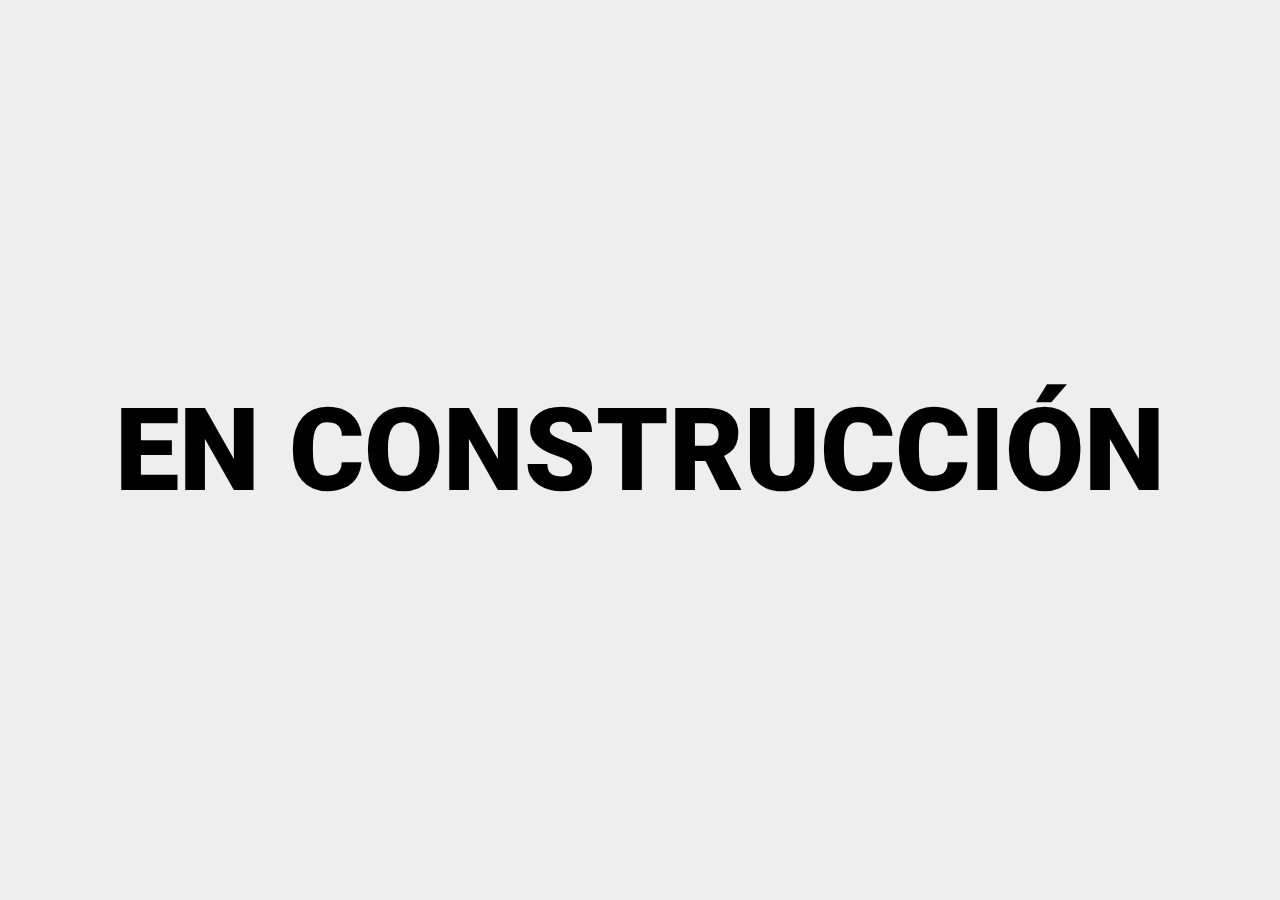
==== info_interes.html @ 38dbd388 "subida 2" ====
<!DOCTYPE html>
<html lang="en">
<head>
    <meta charset="UTF-8">
    <meta name="viewport" content="width=device-width, initial-scale=1.0">
    <title>Casaverde</title>
    <link rel="stylesheet" href="css/syle.css">
    <link rel="preconnect" href="https://fonts.googleapis.com">
    <link rel="preconnect" href="https://fonts.gstatic.com" crossorigin>
    <link href="https://fonts.googleapis.com/css2?family=Roboto:ital,wght@0,100;0,300;0,400;0,500;0,700;0,900;1,100;1,300;1,400;1,500;1,700;1,900&display=swap" rel="stylesheet">
</head>
<body>
<div class="mobile_visibility">    
    <div class="navbar_container">
        <img class="logo_navbar" src="images/LOGO_PARA_WEB.svg" alt="">
    </div>

    <div class="info_bar_container">
        INFORMACIÓN DE INTERÉS
    </div>


    <div class="info_interes_card_container">

        <div class="card_interes">
            <div class="card_interes_text_container">
                <div class="buy_link">ENLACE DE COMPRA</div>
                <div class="card_interes_title">Un libro que invita a pensar en la inclusión educativa</div>
                <div class="card_interes_source">Norma Pogliotti</div>
            </div>
        </div>

        <div class="card_interes">
            <div class="card_interes_text_container">            
                <div class="card_interes_title">Eso que no se sabe que hay que saber</div>
                <div class="card_interes_source">La Capital | 17/12/2016</div>
            </div>
        </div>

        <div class="card_interes">
            <div class="card_interes_text_container">
                <div class="buy_link">ENLACE DE COMPRA</div>
                <div class="card_interes_title">La incumbencia de la escuela en la promoción del lazo social</div>
                <div class="card_interes_source">Norma Pogliotti</div>
            </div>
        </div>

        <div class="card_interes">
            <div class="card_interes_text_container">            
                <div class="card_interes_title">Son de Roca: Crearon los buzos ARSAT que son un éxito y apoyan una causa solidaria</div>
                <div class="card_interes_source">ANRoca | 30/06/2024</div>
            </div>
        </div>

        <div class="card_interes">
            <div class="card_interes_text_container">            
                <div class="card_interes_title">Arbol de la Memoria | Video premiado de estudiantes del CENS de la escuela por el Ministerio Nacional de Educacion</div>
                <div class="card_interes_note">Convocatoria 35 años del golpe: las escuelas argentinas recordamos en tiempo presente construyendo el futuro.</div>
                <div class="card_interes_source">Youtube | 15/11/2011</div>
            </div>
        </div>

        <div class="card_interes">
            <div class="card_interes_text_container">            
                <div class="card_interes_title">"El mosquito se va a meter adentro de las casas"</div>
                <div class="card_interes_source">El Ancasti | 26/06/2024</div>
            </div>
        </div>

    </div>
   

    <div class="footer_container">
        <a class="button_1" href="i">
            VOLVER
        </a>
        
    </div>
  

</div>

<div class="en_construccion">EN CONSTRUCCIÓN</div>

</body>
</html>
---- css/syle.css ----
body {
    margin: 0;
    padding: 0;
    background-color: #eeeeee;        
}

* {
    margin: 0;
    padding: 0;     
}

@media all and (max-width:430px) {
    .en_construccion {
        display: none;
    }

    .navbar_container {
        background-color: rgb(255, 255, 255);
        height: 100px;
        width: 100%;
        border-bottom:solid rgb(0, 0, 0) 4px;
        display: flex;
        align-items: center;
        justify-content: center;
    }

    .logo_navbar {    
        height: 60%;
    }


    .news_container {        
        margin-bottom: 30px;
        display: flex;
        overflow-x: scroll;
        scroll-snap-type: x mandatory;
    }

    .aviso {
        display: flex;
        flex-shrink: 0;
        height: 100px;
        width: 100%;    
        scroll-snap-align: center;     
        background-color: #FF9100;
        justify-content: center;
        align-items: center;
        font-family: roboto;
        font-size: 18px;
        font-weight: 900;
        color: #FFFFFF;
    }

    .items {
        display: flex;
        justify-content: center;
        margin: 5px;
    }

    .items label {
        height: 20px;
        width: 20px;
        border-radius: 50%;
        border: solid #fff 3px;
        cursor: pointer;
        transition: all 0.15s ease;
        margin: 5px;
    }

    .foto_container {
        position: relative;    
        width: 100%;
        height: 40vh;
        clip-path: inset(0% 0% 0% 0%);
        overflow: hidden;
        display: flex;
        justify-content: center;
    }

    .foto_text {
        font-family: roboto;
        font-size: 3vw;
        font-weight: 300;
        letter-spacing: 2px;      
        position: absolute;
        top: 28%;
        color: #FFFFFF;
        filter: drop-shadow(2px 2px 3px rgba(0,0,0,0.4));
    }

    .foto_text_2 {
        font-family: roboto;
        font-size: 13vw;
        font-weight: 300;
        letter-spacing: 3px;      
        position: absolute;
        top: 35%;
        color: #FFFFFF;
        filter: drop-shadow(2px 2px 3px rgba(0,0,0,0.4));
    }

    .foto_text_3 {
        font-family: roboto;
        font-size: 13vw;
        font-weight: 300;  
        letter-spacing: 3px;  
        position: absolute;
        top: 54%;
        color: #FFFFFF;
        filter: drop-shadow(2px 2px 3px rgba(0,0,0,0.4));
    }

    .foto_escuela {    
        height: 110%;    
    }

    .info_card_container {
        margin-top: 30px; 
        display: flex;    
        justify-content: center;      
    }

    .info_card {    
        border: solid rgb(0, 0, 0) 4px;
        border-radius: 20px;
        width: 90vw;
        background-color: #FFFFFF;       
    }

    .info_card_title {
        background-color: #1FAB5C;
        color: white;    
        border-bottom:solid rgb(0, 0, 0) 3px;
        border-radius: 16px 16px 0px 0px;    
        height: 40px;
        width: 100%;
        display: flex;
        align-items: center;
        justify-content: center;
        font-family: roboto;
        font-size: 18px;
        font-weight: 900;
    }

    .info_card_text_container {
        padding: 20px;
        /*padding-left: 10px;
        padding-right: 10px;*/
    }

    .card_text_bold {
        font-family: roboto;
        font-size: 15px;
        font-weight: 900;
    }

    .card_text_regular {
        font-family: roboto;
        font-size: 15px;
        font-weight: 400;
    }

    .card_text_small { 
        margin-top: 10px;   
        font-family: roboto;
        font-size: 13px;
        font-weight: 400;    
    }

    .separator {
        height: 20px;
    }

    .card_line {
        margin-top: 20px;
        margin-bottom: 20px;
        border: none;
        background-color: #000000;
        height: 3px;    
    }

    .info_container {
        margin-top: 30px;
        background-color: #FFFFFF;    
    }

    .info_title {
        background-color: #1FAB5C;
        color: white;
        border-top:solid rgb(0, 0, 0) 4px;
        border-bottom:solid rgb(0, 0, 0) 4px;
        height: 40px;
        width: 100%;
        display: flex;
        align-items: center;
        justify-content: center;
        font-family: roboto;
        font-size: 18px;
        font-weight: 900;     
    }

    .info_text_container {
        margin-top: 20px;    
        display: flex;
        justify-content: center;    
    }

    .info_text {
        font-family: roboto;
        font-size: 15px;
        font-weight: 400;
        width: 90vw;
        line-height: 21px;  
        margin-bottom: 30px;   
    }

    .info_bold {
        font-family: roboto;
        font-size: 15px;
        font-weight: 900;    
    }

    .footer_container {
        height: 120px;
        width: 100%;    
        border-top:solid rgb(0, 0, 0) 4px;
        display: flex;
        justify-content: center;
        align-items: center;
        background-color: #d3d3d3;
        position: relative;
        bottom: 0;
    }

    .button_1 {
        font-family: roboto;
        font-size: 15px;
        font-weight: 900;
        color: #ffffff;
        text-decoration: none;
        background-color: #8E0DFF;
        border: solid rgb(0, 0, 0) 3px;
        border-radius: 10px;
        padding: 10px;    
    }

    /*info de interés*/

    .info_bar_container {
        background-color: #1FAB5C;
        color: white;        
        border-bottom:solid rgb(0, 0, 0) 4px;
        height: 40px;
        width: 100%;
        display: flex;
        align-items: center;
        justify-content: center;
        font-family: roboto;
        font-size: 18px;
        font-weight: 900;
        text-align: center;     
    }
    
    .info_interes_card_container {
        display: flex;
        flex-direction: column;
        align-items: center;
        margin-bottom: 30px;
    }

    .card_interes {    
        border-radius: 15px;
        width: 85vw;
        background-color: #FF9100;        
        margin-top: 30px;  
    }
 
    .card_interes_text_container {
        margin: 15px;
    }

    .buy_link {
        font-family: roboto;
        font-size: 12px;
        font-weight: 900;
        color: #8E0DFF;         
    }

    .card_interes_title {
        font-family: roboto;
        font-size: 18px;
        font-weight: 900;
        color: white;
        margin-top: 8px;  
    }

    .card_interes_note {
        font-family: roboto;
        font-size: 18px;
        font-weight: 400;
        font-style: italic;
        color: white;
        margin-top: 8px; 
    }

    .card_interes_source {
        font-family: roboto;
        font-size: 15px;
        font-weight: 500;
        color: white;
        margin-top: 8px;  
    }

    /*libro*/

    .pagina_libro_container {
        height: 100vh;
        display: flex;
        flex-direction: column;
        justify-content: space-between; 
        align-items: center;       
    }

    .libro_container {
        display: flex;
        justify-content: center;
        align-items: center;       
    }

    .libro_1 {
        width: 80%;        
    }

    .texto_libro {
        font-family: roboto;
        font-size: 12px;
        font-weight: 900;
        color: #8E0DFF;
        text-align: center;
        max-width: 80%;
        border: solid #8E0DFF 2px;
        padding: 5px;
        border-radius: 5px;
    }

}

@media all and (min-width:431px) and (max-width:768px) {
    .mobile_visibility {
        display: none;
    }
    .en_construccion {
        display: flex;
        justify-content: center;
        align-items: center;
        height: 100vh;
        font-family: roboto;
        font-size: 9vw;
        font-weight: 900;
    }
}

@media all and (min-width:769px) {
    .mobile_visibility {
        display: none;
    }
    .en_construccion {
        display: flex;
        justify-content: center;
        align-items: center;
        height: 100vh;
        font-family: roboto;
        font-size: 9vw;
        font-weight: 900;
    }
}
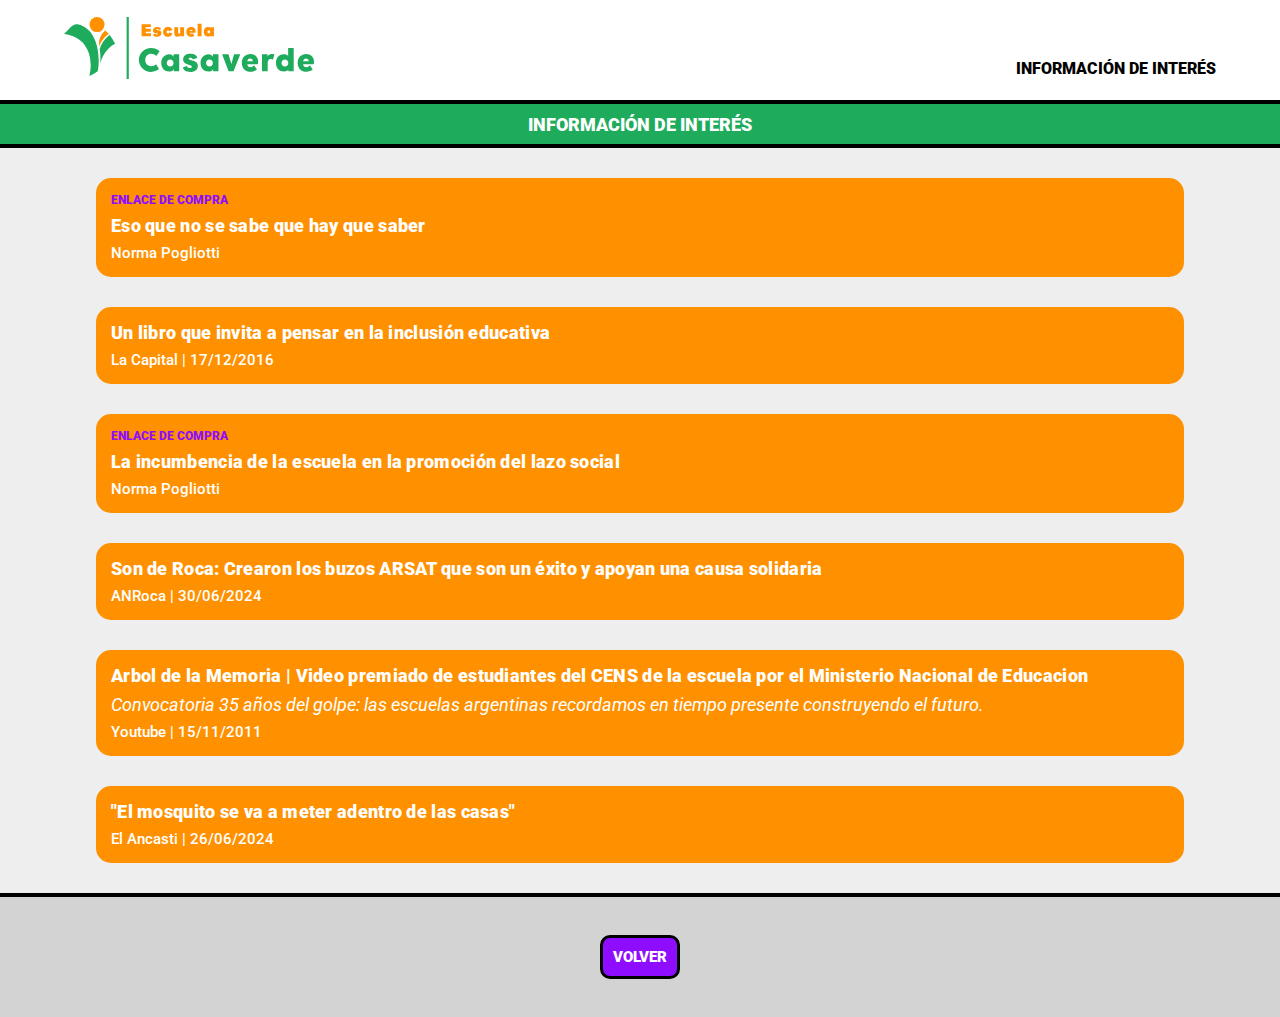
==== commit cb195022: "Preliminar - arreglar avisos" ====
--- a/info_interes.html
+++ b/info_interes.html
@@ -10,10 +10,15 @@
     <link href="https://fonts.googleapis.com/css2?family=Roboto:ital,wght@0,100;0,300;0,400;0,500;0,700;0,900;1,100;1,300;1,400;1,500;1,700;1,900&display=swap" rel="stylesheet">
 </head>
 <body>
-<div class="mobile_visibility">    
+
+<!--MOBILE-->       
+<div class="mobile">    
     <div class="navbar_container">
-        <img class="logo_navbar" src="images/LOGO_PARA_WEB.svg" alt="">
-    </div>
+        <a class="navbar_logo_link" href="index.html">     
+        <img class="logo_navbar" src="images/LOGO_PARA_WEB.svg" alt=""> 
+        </a>          
+    </div>
+    
 
     <div class="info_bar_container">
         INFORMACIÓN DE INTERÉS
@@ -24,54 +29,66 @@
 
         <div class="card_interes">
             <div class="card_interes_text_container">
-                <div class="buy_link">ENLACE DE COMPRA</div>
+                <a href="libro_2_eso_que.html">
+                <div class="buy_link">ENLACE DE COMPRA</div>
+                <div class="card_interes_title">Eso que no se sabe que hay que saber</div>
+                <div class="card_interes_source">Norma Pogliotti</div>
+                </a>
+            </div>
+        </div>
+
+        <div class="card_interes">
+            <div class="card_interes_text_container">   
+                <a href="https://www.lacapital.com.ar/educacion/un-libro-que-invita-pensar-la-inclusion-educativa-n1304251.html">         
                 <div class="card_interes_title">Un libro que invita a pensar en la inclusión educativa</div>
-                <div class="card_interes_source">Norma Pogliotti</div>
-            </div>
-        </div>
-
-        <div class="card_interes">
-            <div class="card_interes_text_container">            
-                <div class="card_interes_title">Eso que no se sabe que hay que saber</div>
                 <div class="card_interes_source">La Capital | 17/12/2016</div>
-            </div>
-        </div>
-
-        <div class="card_interes">
-            <div class="card_interes_text_container">
+                </a>
+            </div>
+        </div>
+
+        <div class="card_interes">
+            <a href="libro_1_la_incumbencia.html">
+            <div class="card_interes_text_container">                
                 <div class="buy_link">ENLACE DE COMPRA</div>
                 <div class="card_interes_title">La incumbencia de la escuela en la promoción del lazo social</div>
                 <div class="card_interes_source">Norma Pogliotti</div>
             </div>
-        </div>
-
-        <div class="card_interes">
+        </a>
+        </div>
+
+        <div class="card_interes">
+            <a href="https://www.anroca.com.ar/noticias/2024/06/30/166536-son-de-roca-y-crearon-los-buzos-arsat-que-son-un-exito-y-apoyan-una-causa-solidaria?fbclid=IwZXh0bgNhZW0CMTEAAR0Jy7lzQRzVnJl29TxhHRa_nryD4m7JnhM0Dd7LpKtTZkQoEIS4DH0Onyk_aem_otXyUX0RtqSwKFaVCMg56w">
             <div class="card_interes_text_container">            
                 <div class="card_interes_title">Son de Roca: Crearon los buzos ARSAT que son un éxito y apoyan una causa solidaria</div>
                 <div class="card_interes_source">ANRoca | 30/06/2024</div>
             </div>
-        </div>
-
-        <div class="card_interes">
+            </a>
+        </div>
+
+        <div class="card_interes">
+            <a href="https://www.youtube.com/watch?v=m-FWMF2t8KI">
             <div class="card_interes_text_container">            
                 <div class="card_interes_title">Arbol de la Memoria | Video premiado de estudiantes del CENS de la escuela por el Ministerio Nacional de Educacion</div>
                 <div class="card_interes_note">Convocatoria 35 años del golpe: las escuelas argentinas recordamos en tiempo presente construyendo el futuro.</div>
                 <div class="card_interes_source">Youtube | 15/11/2011</div>
             </div>
-        </div>
-
-        <div class="card_interes">
+            </a>
+        </div>
+
+        <div class="card_interes">
+            <a href="https://www.elancasti.com.ar/informacion-general/el-mosquito-se-va-meter-adentro-las-casas-n552949">
             <div class="card_interes_text_container">            
                 <div class="card_interes_title">"El mosquito se va a meter adentro de las casas"</div>
                 <div class="card_interes_source">El Ancasti | 26/06/2024</div>
             </div>
+            </a>
         </div>
 
     </div>
    
 
     <div class="footer_container">
-        <a class="button_1" href="i">
+        <a class="button_1" href="index.html">
             VOLVER
         </a>
         
@@ -80,7 +97,175 @@
 
 </div>
 
-<div class="en_construccion">EN CONSTRUCCIÓN</div>
+<!--TABLET-->
+<div class="tablet">    
+    <div class="navbar_container">
+        <a class="navbar_logo_link" href="index.html">     
+        <img class="logo_navbar" src="images/LOGO_PARA_WEB.svg" alt=""> 
+        </a>          
+    </div>
+    
+
+    <div class="info_bar_container">
+        INFORMACIÓN DE INTERÉS
+    </div>
+
+
+    <div class="info_interes_card_container">
+
+        <div class="card_interes">
+            <div class="card_interes_text_container">
+                <a href="libro_2_eso_que.html">
+                <div class="buy_link">ENLACE DE COMPRA</div>
+                <div class="card_interes_title">Eso que no se sabe que hay que saber</div>
+                <div class="card_interes_source">Norma Pogliotti</div>
+                </a>
+            </div>
+        </div>
+
+        <div class="card_interes">
+            <div class="card_interes_text_container">   
+                <a href="https://www.lacapital.com.ar/educacion/un-libro-que-invita-pensar-la-inclusion-educativa-n1304251.html">         
+                <div class="card_interes_title">Un libro que invita a pensar en la inclusión educativa</div>
+                <div class="card_interes_source">La Capital | 17/12/2016</div>
+                </a>
+            </div>
+        </div>
+
+        <div class="card_interes">
+            <a href="libro_1_la_incumbencia.html">
+            <div class="card_interes_text_container">                
+                <div class="buy_link">ENLACE DE COMPRA</div>
+                <div class="card_interes_title">La incumbencia de la escuela en la promoción del lazo social</div>
+                <div class="card_interes_source">Norma Pogliotti</div>
+            </div>
+        </a>
+        </div>
+
+        <div class="card_interes">
+            <a href="https://www.anroca.com.ar/noticias/2024/06/30/166536-son-de-roca-y-crearon-los-buzos-arsat-que-son-un-exito-y-apoyan-una-causa-solidaria?fbclid=IwZXh0bgNhZW0CMTEAAR0Jy7lzQRzVnJl29TxhHRa_nryD4m7JnhM0Dd7LpKtTZkQoEIS4DH0Onyk_aem_otXyUX0RtqSwKFaVCMg56w">
+            <div class="card_interes_text_container">            
+                <div class="card_interes_title">Son de Roca: Crearon los buzos ARSAT que son un éxito y apoyan una causa solidaria</div>
+                <div class="card_interes_source">ANRoca | 30/06/2024</div>
+            </div>
+            </a>
+        </div>
+
+        <div class="card_interes">
+            <a href="https://www.youtube.com/watch?v=m-FWMF2t8KI">
+            <div class="card_interes_text_container">            
+                <div class="card_interes_title">Arbol de la Memoria | Video premiado de estudiantes del CENS de la escuela por el Ministerio Nacional de Educacion</div>
+                <div class="card_interes_note">Convocatoria 35 años del golpe: las escuelas argentinas recordamos en tiempo presente construyendo el futuro.</div>
+                <div class="card_interes_source">Youtube | 15/11/2011</div>
+            </div>
+            </a>
+        </div>
+
+        <div class="card_interes">
+            <a href="https://www.elancasti.com.ar/informacion-general/el-mosquito-se-va-meter-adentro-las-casas-n552949">
+            <div class="card_interes_text_container">            
+                <div class="card_interes_title">"El mosquito se va a meter adentro de las casas"</div>
+                <div class="card_interes_source">El Ancasti | 26/06/2024</div>
+            </div>
+            </a>
+        </div>
+
+    </div>
+   
+
+    <div class="footer_container">
+        <a class="button_1" href="index.html">
+            VOLVER
+        </a>
+        
+    </div>
+  
+
+</div> 
+
+<!--DESKTOP-->
+<div class="desktop">
+    <div class="navbar_center">
+        <div class="navbar_container">
+        <a class="navbar_logo_link" href="index.html">     
+        <img class="logo_navbar" src="images/LOGO_PARA_WEB.svg" alt=""> 
+        </a>
+        <a class="navbar_text_link" href="info_interes.html">INFORMACIÓN DE INTERÉS</a>
+        </div>          
+    </div>
+
+    <div class="info_bar_container">
+        INFORMACIÓN DE INTERÉS
+    </div>
+
+    <div class="info_interes_card_container">
+
+        <div class="card_interes">
+            <div class="card_interes_text_container">
+                <a href="libro_2_eso_que.html">
+                <div class="buy_link">ENLACE DE COMPRA</div>
+                <div class="card_interes_title">Eso que no se sabe que hay que saber</div>
+                <div class="card_interes_source">Norma Pogliotti</div>
+                </a>
+            </div>
+        </div>
+
+        <div class="card_interes">
+            <div class="card_interes_text_container">   
+                <a href="https://www.lacapital.com.ar/educacion/un-libro-que-invita-pensar-la-inclusion-educativa-n1304251.html">         
+                <div class="card_interes_title">Un libro que invita a pensar en la inclusión educativa</div>
+                <div class="card_interes_source">La Capital | 17/12/2016</div>
+                </a>
+            </div>
+        </div>
+
+        <div class="card_interes">
+            <a href="libro_1_la_incumbencia.html">
+            <div class="card_interes_text_container">                
+                <div class="buy_link">ENLACE DE COMPRA</div>
+                <div class="card_interes_title">La incumbencia de la escuela en la promoción del lazo social</div>
+                <div class="card_interes_source">Norma Pogliotti</div>
+            </div>
+        </a>
+        </div>
+
+        <div class="card_interes">
+            <a href="https://www.anroca.com.ar/noticias/2024/06/30/166536-son-de-roca-y-crearon-los-buzos-arsat-que-son-un-exito-y-apoyan-una-causa-solidaria?fbclid=IwZXh0bgNhZW0CMTEAAR0Jy7lzQRzVnJl29TxhHRa_nryD4m7JnhM0Dd7LpKtTZkQoEIS4DH0Onyk_aem_otXyUX0RtqSwKFaVCMg56w">
+            <div class="card_interes_text_container">            
+                <div class="card_interes_title">Son de Roca: Crearon los buzos ARSAT que son un éxito y apoyan una causa solidaria</div>
+                <div class="card_interes_source">ANRoca | 30/06/2024</div>
+            </div>
+            </a>
+        </div>
+
+        <div class="card_interes">
+            <a href="https://www.youtube.com/watch?v=m-FWMF2t8KI">
+            <div class="card_interes_text_container">            
+                <div class="card_interes_title">Arbol de la Memoria | Video premiado de estudiantes del CENS de la escuela por el Ministerio Nacional de Educacion</div>
+                <div class="card_interes_note">Convocatoria 35 años del golpe: las escuelas argentinas recordamos en tiempo presente construyendo el futuro.</div>
+                <div class="card_interes_source">Youtube | 15/11/2011</div>
+            </div>
+            </a>
+        </div>
+
+        <div class="card_interes">
+            <a href="https://www.elancasti.com.ar/informacion-general/el-mosquito-se-va-meter-adentro-las-casas-n552949">
+            <div class="card_interes_text_container">            
+                <div class="card_interes_title">"El mosquito se va a meter adentro de las casas"</div>
+                <div class="card_interes_source">El Ancasti | 26/06/2024</div>
+            </div>
+            </a>
+        </div>
+
+    </div>
+
+    <div class="footer_container">
+        <a class="button_1" href="info_interes.html">
+            VOLVER
+        </a>        
+     </div>
+
+</div>
 
 </body>
 </html>--- a/css/syle.css
+++ b/css/syle.css
@@ -10,8 +10,16 @@
     padding: 0;     
 }
 
+a {
+    text-decoration: none;
+}
+
 @media all and (max-width:430px) {
-    .en_construccion {
+    .desktop {
+        display: none;
+    }
+
+    .tablet {
         display: none;
     }
 
@@ -25,14 +33,13 @@
         justify-content: center;
     }
 
-    .logo_navbar {    
-        height: 60%;
-    }
-
+    .navbar_logo_link {
+        width: 60%;
+    }
 
     .news_container {        
         margin-bottom: 30px;
-        display: flex;
+        display: flex;                   
         overflow-x: scroll;
         scroll-snap-type: x mandatory;
     }
@@ -44,12 +51,16 @@
         width: 100%;    
         scroll-snap-align: center;     
         background-color: #FF9100;
-        justify-content: center;
-        align-items: center;
-        font-family: roboto;
-        font-size: 18px;
-        font-weight: 900;
-        color: #FFFFFF;
+        justify-content: center;        
+        align-items: center;        
+        font-family: roboto;
+        font-size: 18px;
+        font-weight: 900;
+        color: #FFFFFF;
+    }
+
+    .texto_aviso {
+        width: 85%;
     }
 
     .items {
@@ -124,7 +135,7 @@
     .info_card {    
         border: solid rgb(0, 0, 0) 4px;
         border-radius: 20px;
-        width: 90vw;
+        width: 80vw;
         background-color: #FFFFFF;       
     }
 
@@ -347,31 +358,669 @@
 }
 
 @media all and (min-width:431px) and (max-width:768px) {
-    .mobile_visibility {
+    .desktop {
         display: none;
     }
-    .en_construccion {
-        display: flex;
-        justify-content: center;
-        align-items: center;
-        height: 100vh;
-        font-family: roboto;
-        font-size: 9vw;
-        font-weight: 900;
+
+    .mobile {
+        display: none;
+    }
+
+    .navbar_container {
+        background-color: rgb(255, 255, 255);
+        height: 100px;
+        width: 100vw;
+        border-bottom:solid rgb(0, 0, 0) 4px;
+        display: flex;
+        align-items: center;
+        justify-content: center;
+    }
+
+    .navbar_logo_link {
+        width: 250px;
+    }
+
+    .news_container {        
+        margin-bottom: 30px;
+        display: flex;                   
+        overflow-x: scroll;
+        scroll-snap-type: x mandatory;
+    }
+
+    .aviso {
+        display: flex;
+        flex-shrink: 0;
+        height: 100px;
+        width: 100%;    
+        scroll-snap-align: center;     
+        background-color: #FF9100;
+        justify-content: center;        
+        align-items: center;        
+        font-family: roboto;
+        font-size: 18px;
+        font-weight: 900;
+        color: #FFFFFF;
+    }
+
+    .texto_aviso {
+        width: 85%;
+    }
+
+    .items {
+        display: flex;
+        justify-content: center;
+        margin: 5px;
+    }
+
+    .items label {
+        height: 20px;
+        width: 20px;
+        border-radius: 50%;
+        border: solid #fff 3px;
+        cursor: pointer;
+        transition: all 0.15s ease;
+        margin: 5px;
+    }
+
+    .foto_container {
+        position: relative;    
+        width: 100%;
+        max-height: 40vh;
+        clip-path: inset(0% 0% 0% 0%);
+        overflow: hidden;
+        display: flex;
+        justify-content: center;
+        align-items: center;
+    }
+
+
+    .foto_text_container {
+        display: flex;
+        flex-direction: column;
+        align-items: center;
+        position: absolute;
+
+    }
+
+    .foto_text {
+        font-family: roboto;
+        font-size: 3vw;
+        font-weight: 300;
+        letter-spacing: 2px;             
+        color: #FFFFFF;
+        filter: drop-shadow(2px 2px 3px rgba(0,0,0,0.4));
+    }
+
+    .foto_text_2 {
+        font-family: roboto;
+        font-size: 10vw;
+        font-weight: 300;
+        letter-spacing: 3px;              
+        color: #FFFFFF;
+        filter: drop-shadow(2px 2px 3px rgba(0,0,0,0.4));
+    }
+
+    .foto_text_3 {
+        font-family: roboto;
+        font-size: 10vw;        
+        font-weight: 300;  
+        letter-spacing: 3px;                       
+        color: #FFFFFF;
+        filter: drop-shadow(2px 2px 3px rgba(0,0,0,0.4));
+    }
+
+    .foto_escuela {
+        width: 100%;
+    }
+
+    .info_card_container {
+        margin-top: 30px; 
+        display: flex;    
+        justify-content: center;      
+    }
+
+    .info_card {    
+        border: solid rgb(0, 0, 0) 4px;
+        border-radius: 20px;
+        width: 80vw;
+        background-color: #FFFFFF;       
+    }
+
+    .info_card_title {
+        background-color: #1FAB5C;
+        color: white;    
+        border-bottom:solid rgb(0, 0, 0) 3px;
+        border-radius: 16px 16px 0px 0px;    
+        height: 40px;
+        width: 100%;
+        display: flex;
+        align-items: center;
+        justify-content: center;
+        font-family: roboto;
+        font-size: 18px;
+        font-weight: 900;
+    }
+
+    .info_card_text_container {
+        padding: 20px;
+        /*padding-left: 10px;
+        padding-right: 10px;*/
+    }
+
+    .card_text_bold {
+        font-family: roboto;
+        font-size: 15px;
+        font-weight: 900;
+    }
+
+    .card_text_regular {
+        font-family: roboto;
+        font-size: 15px;
+        font-weight: 400;
+    }
+
+    .card_text_small { 
+        margin-top: 10px;   
+        font-family: roboto;
+        font-size: 13px;
+        font-weight: 400;    
+    }
+
+    .separator {
+        height: 20px;
+    }
+
+    .card_line {
+        margin-top: 20px;
+        margin-bottom: 20px;
+        border: none;
+        background-color: #000000;
+        height: 3px;    
+    }
+
+    .info_container {
+        margin-top: 30px;
+        background-color: #FFFFFF;    
+    }
+
+    .info_title {
+        background-color: #1FAB5C;
+        color: white;
+        border-top:solid rgb(0, 0, 0) 4px;
+        border-bottom:solid rgb(0, 0, 0) 4px;
+        height: 40px;
+        width: 100%;
+        display: flex;
+        align-items: center;
+        justify-content: center;
+        font-family: roboto;
+        font-size: 18px;
+        font-weight: 900;     
+    }
+
+    .info_text_container {
+        margin-top: 20px;    
+        display: flex;
+        justify-content: center;    
+    }
+
+    .info_text {
+        font-family: roboto;
+        font-size: 15px;
+        font-weight: 400;
+        width: 90vw;
+        line-height: 21px;  
+        margin-bottom: 30px;   
+    }
+
+    .info_bold {
+        font-family: roboto;
+        font-size: 15px;
+        font-weight: 900;    
+    }
+
+    .footer_container {
+        height: 120px;
+        width: 100%;    
+        border-top:solid rgb(0, 0, 0) 4px;
+        display: flex;
+        justify-content: center;
+        align-items: center;
+        background-color: #d3d3d3;
+        position: relative;
+        bottom: 0;
+    }
+
+    .button_1 {
+        font-family: roboto;
+        font-size: 15px;
+        font-weight: 900;
+        color: #ffffff;
+        text-decoration: none;
+        background-color: #8E0DFF;
+        border: solid rgb(0, 0, 0) 3px;
+        border-radius: 10px;
+        padding: 10px;    
+    }
+
+    /*info de interés*/
+
+    .info_bar_container {
+        background-color: #1FAB5C;
+        color: white;        
+        border-bottom:solid rgb(0, 0, 0) 4px;
+        height: 40px;
+        width: 100%;
+        display: flex;
+        align-items: center;
+        justify-content: center;
+        font-family: roboto;
+        font-size: 18px;
+        font-weight: 900;
+        text-align: center;     
+    }
+    
+    .info_interes_card_container {
+        display: flex;
+        flex-direction: column;
+        align-items: center;
+        margin-bottom: 30px;
+    }
+
+    .card_interes {    
+        border-radius: 15px;
+        width: 85vw;
+        background-color: #FF9100;        
+        margin-top: 30px;  
+    }
+ 
+    .card_interes_text_container {
+        margin: 15px;
+    }
+
+    .buy_link {
+        font-family: roboto;
+        font-size: 12px;
+        font-weight: 900;
+        color: #8E0DFF;         
+    }
+
+    .card_interes_title {
+        font-family: roboto;
+        font-size: 18px;
+        font-weight: 900;
+        color: white;
+        margin-top: 8px;  
+    }
+
+    .card_interes_note {
+        font-family: roboto;
+        font-size: 18px;
+        font-weight: 400;
+        font-style: italic;
+        color: white;
+        margin-top: 8px; 
+    }
+
+    .card_interes_source {
+        font-family: roboto;
+        font-size: 15px;
+        font-weight: 500;
+        color: white;
+        margin-top: 8px;  
+    }
+
+    /*libro*/
+
+    .pagina_libro_container {
+        min-height: 100vh;               
+        display: flex;
+        flex-direction: column;
+        justify-content: space-between; 
+        align-items: center;       
+    }
+
+    .libro_container {
+        display: flex;
+        justify-content: center;
+        align-items: center;       
+    }
+
+    .libro_1 {   
+        height: 60vh;        
+        margin: 30px;        
+    }
+
+    .texto_libro {
+        font-family: roboto;
+        font-size: 15px;
+        font-weight: 900;
+        color: #8E0DFF;
+        text-align: center;
+        max-width: 80%;
+        border: solid #8E0DFF 2px;
+        padding: 5px;
+        border-radius: 5px;
+        margin-bottom: 30px;        
     }
 }
 
 @media all and (min-width:769px) {
-    .mobile_visibility {
+    .mobile {
         display: none;
     }
-    .en_construccion {
-        display: flex;
-        justify-content: center;
-        align-items: center;
-        height: 100vh;
-        font-family: roboto;
-        font-size: 9vw;
-        font-weight: 900;
-    }
+
+    .tablet {
+        display: none;
+    }
+
+    .navbar_center{
+        height: 100px;      
+        width: 100%;
+        display: flex;
+        align-items: center;
+        justify-content: center;
+        background-color: rgb(255, 255, 255);        
+        border-bottom:solid rgb(0, 0, 0) 4px;
+    }
+    
+    .navbar_container {        
+        display: flex;
+        align-items: flex-end;
+        justify-content: space-between;
+        width: 90%;
+    }
+
+    .navbar_logo_link {
+        width: 250px;
+        
+    }
+
+    .navbar_text_link {
+        margin-bottom: 5px;
+        font-family: roboto;
+        font-size: 16px;
+        font-weight: 900;
+        color: #000000;
+    }
+
+    .news_container {        
+        /*margin-bottom: 30px;*/
+        display: flex;                   
+        overflow-x: scroll;
+        scroll-snap-type: x mandatory;
+    }
+
+    .aviso {
+        display: flex;
+        flex-shrink: 0;
+        height: 100px;
+        width: 100%;    
+        scroll-snap-align: center;     
+        background-color: #FF9100;
+        justify-content: center;        
+        align-items: center;        
+        font-family: roboto;
+        font-size: 18px;
+        font-weight: 900;
+        color: #FFFFFF;
+    }
+
+    .texto_aviso {
+        width: 85%;
+    }
+
+    .foto_container {
+        position: relative;    
+        width: 100%;
+        max-height: 70vh;
+        clip-path: inset(0% 0% 0% 0%);
+        overflow: hidden;
+        display: flex;
+        justify-content: center;
+        align-items: center;
+    }
+
+    .foto_escuela {    
+       /*height: 150%;*/
+       width: 100%;
+    }
+
+    .foto_text_container {
+        display: flex;
+        flex-direction: column;
+        align-items: center;
+        position: absolute;
+
+    }
+
+    .foto_text {
+        font-family: roboto;
+        font-size: 3vw;
+        font-weight: 300;
+        letter-spacing: 2px;             
+        color: #FFFFFF;
+        filter: drop-shadow(2px 2px 3px rgba(0,0,0,0.4));
+    }
+
+    .foto_text_2 {
+        font-family: roboto;
+        font-size: 10vw;
+        font-weight: 300;
+        letter-spacing: 3px;              
+        color: #FFFFFF;
+        filter: drop-shadow(2px 2px 3px rgba(0,0,0,0.4));
+    }
+
+    .foto_text_3 {
+        font-family: roboto;
+        font-size: 10vw;        
+        font-weight: 300;  
+        letter-spacing: 3px;                       
+        color: #FFFFFF;
+        filter: drop-shadow(2px 2px 3px rgba(0,0,0,0.4));
+    }
+
+    .desktop_text_container {        
+        margin-left: 10vw;
+        margin-right: 10vw;        
+        background-color: #FFFFFF;
+    }
+
+    .info_container {
+        padding-top: 30px;
+        background-color: #FFFFFF;    
+    }
+
+    .info_title {
+        background-color: #1FAB5C;
+        color: white;
+        border-top:solid rgb(0, 0, 0) 4px;
+        border-bottom:solid rgb(0, 0, 0) 4px;
+        height: 40px;
+        width: 100%;
+        display: flex;
+        align-items: center;
+        justify-content: center;
+        font-family: roboto;
+        font-size: 18px;
+        font-weight: 900;     
+    }
+
+    .info_text_container {
+        margin-top: 20px;    
+        display: flex;
+        justify-content: space-between;
+        padding-left: 20px;
+        padding-right: 20px;         
+    }
+
+    .info_text_bloque {
+        display: flex;
+        flex-direction: column;
+        width: 40%;
+    }
+
+    .info_text {
+        font-family: roboto;
+        font-size: 15px;
+        font-weight: 400;        
+        line-height: 21px;  
+        margin-bottom: 30px;   
+    }
+
+    .info_bold {
+        font-family: roboto;
+        font-size: 15px;
+        font-weight: 900;    
+    }
+
+    .info_text_small {
+        font-family: roboto;
+        font-size: 13px;
+        font-weight: 400;        
+        line-height: 21px;  
+        margin-bottom: 20px;  
+    }
+
+    .separator {
+        height: 20px;
+    }
+
+    .card_line {       
+        border: none;
+        background-color: #000000;
+        width: 3px;    
+    }
+
+
+    /*info de interés*/
+
+    .info_bar_container {
+        background-color: #1FAB5C;
+        color: white;        
+        border-bottom:solid rgb(0, 0, 0) 4px;
+        height: 40px;
+        width: 100%;
+        display: flex;
+        align-items: center;
+        justify-content: center;
+        font-family: roboto;
+        font-size: 18px;
+        font-weight: 900;
+        text-align: center;     
+    }
+    
+    .info_interes_card_container {
+        display: flex;
+        flex-direction: column;
+        align-items: center;
+        margin-bottom: 30px;
+    }
+
+    .card_interes {    
+        border-radius: 15px;
+        width: 85vw;
+        background-color: #FF9100;        
+        margin-top: 30px;  
+    }
+    
+    .card_interes_text_container {
+        margin: 15px;
+    }
+
+    .buy_link {
+        font-family: roboto;
+        font-size: 12px;
+        font-weight: 900;
+        color: #8E0DFF;         
+    }
+
+    .card_interes_title {
+        font-family: roboto;
+        font-size: 18px;
+        font-weight: 900;
+        letter-spacing: 0.3px;
+        color: white;
+        margin-top: 8px;  
+    }
+
+    .card_interes_note {
+        font-family: roboto;
+        font-size: 18px;
+        font-weight: 400;
+        font-style: italic;
+        color: white;
+        margin-top: 8px; 
+    }
+
+    .card_interes_source {
+        font-family: roboto;
+        font-size: 15px;
+        font-weight: 500;
+        color: white;
+        margin-top: 8px;  
+    }
+
+
+    /*footer*/
+    .footer_container {
+        height: 120px;
+        width: 100%;    
+        border-top:solid rgb(0, 0, 0) 4px;
+        display: flex;
+        justify-content: center;
+        align-items: center;
+        background-color: #d3d3d3;
+        position: relative;
+        bottom: 0;
+    }    
+
+    .button_1 {
+        font-family: roboto;
+        font-size: 15px;
+        font-weight: 900;
+        color: #ffffff;
+        text-decoration: none;
+        background-color: #8E0DFF;
+        border: solid rgb(0, 0, 0) 3px;
+        border-radius: 10px;
+        padding: 10px;    
+    }
+
+    /*libro*/
+
+    .pagina_libro_container {
+        min-height: 100vh;           
+        display: flex;
+        flex-direction: column;
+        justify-content: space-between; 
+        align-items: center;       
+    }
+
+    .libro_container {
+        display: flex;
+        justify-content: center;
+        align-items: center;       
+    }
+
+    .libro_1 {   
+        height: 60vh;        
+        margin: 30px;        
+    }
+
+    .texto_libro {
+        font-family: roboto;
+        font-size: 15px;
+        font-weight: 900;
+        color: #8E0DFF;
+        text-align: center;
+        max-width: 80%;
+        border: solid #8E0DFF 2px;
+        padding: 5px;
+        border-radius: 5px;
+        margin-bottom: 30px;        
+    }
+    
+
 }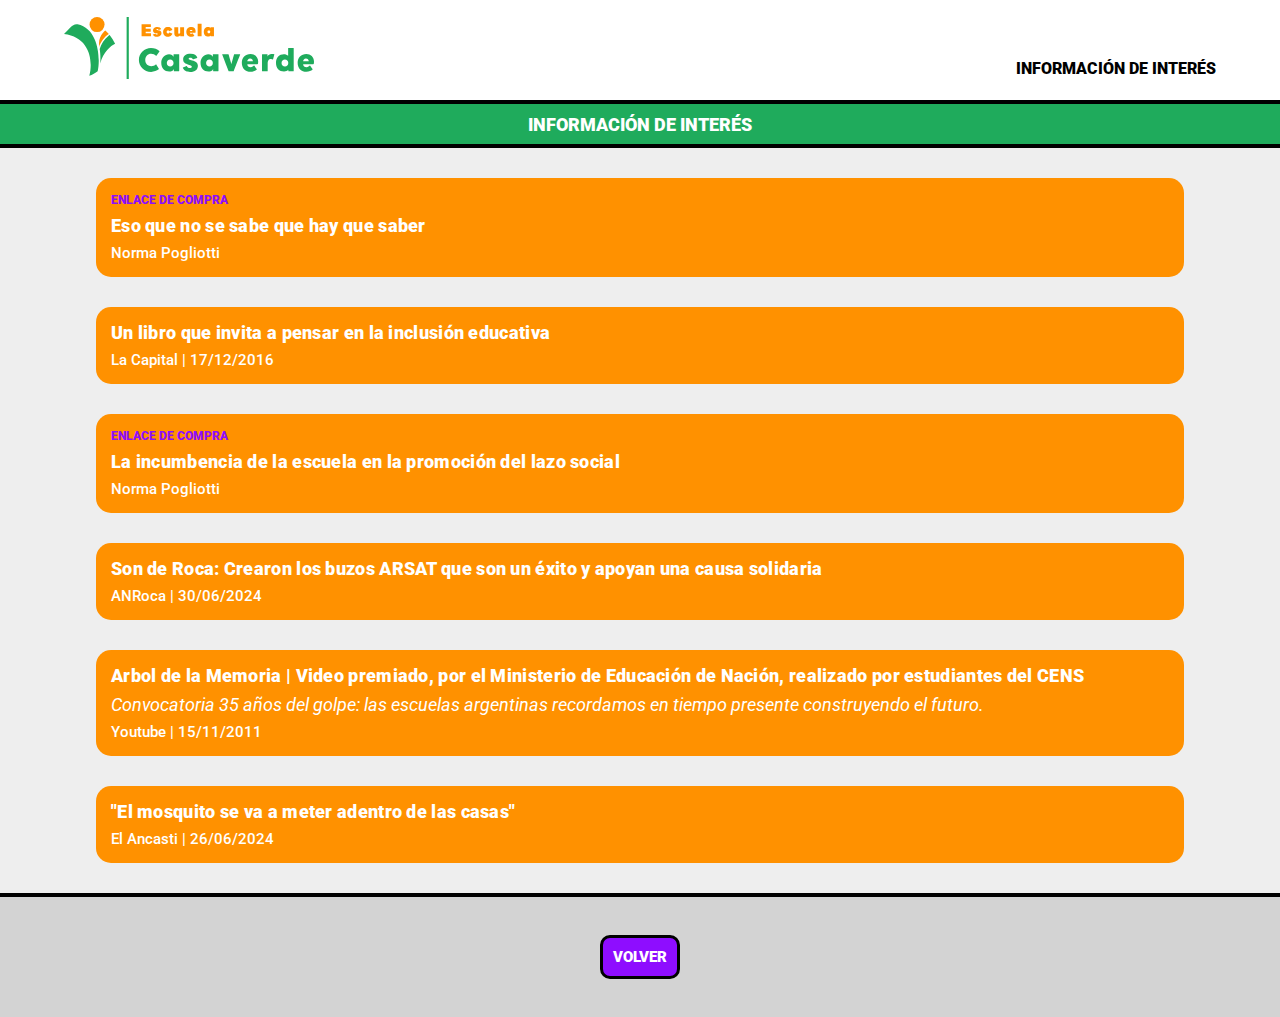
==== commit 16934b86: "prueba arrastre" ====
--- a/info_interes.html
+++ b/info_interes.html
@@ -68,7 +68,7 @@
         <div class="card_interes">
             <a href="https://www.youtube.com/watch?v=m-FWMF2t8KI">
             <div class="card_interes_text_container">            
-                <div class="card_interes_title">Arbol de la Memoria | Video premiado de estudiantes del CENS de la escuela por el Ministerio Nacional de Educacion</div>
+                <div class="card_interes_title">Arbol de la Memoria | Video premiado, por el Ministerio de Educación  de Nación, realizado por estudiantes del CENS</div>
                 <div class="card_interes_note">Convocatoria 35 años del golpe: las escuelas argentinas recordamos en tiempo presente construyendo el futuro.</div>
                 <div class="card_interes_source">Youtube | 15/11/2011</div>
             </div>
@@ -154,7 +154,7 @@
         <div class="card_interes">
             <a href="https://www.youtube.com/watch?v=m-FWMF2t8KI">
             <div class="card_interes_text_container">            
-                <div class="card_interes_title">Arbol de la Memoria | Video premiado de estudiantes del CENS de la escuela por el Ministerio Nacional de Educacion</div>
+                <div class="card_interes_title">Arbol de la Memoria | Video premiado, por el Ministerio de Educación  de Nación, realizado por estudiantes del CENS</div>
                 <div class="card_interes_note">Convocatoria 35 años del golpe: las escuelas argentinas recordamos en tiempo presente construyendo el futuro.</div>
                 <div class="card_interes_source">Youtube | 15/11/2011</div>
             </div>
@@ -241,7 +241,7 @@
         <div class="card_interes">
             <a href="https://www.youtube.com/watch?v=m-FWMF2t8KI">
             <div class="card_interes_text_container">            
-                <div class="card_interes_title">Arbol de la Memoria | Video premiado de estudiantes del CENS de la escuela por el Ministerio Nacional de Educacion</div>
+                <div class="card_interes_title">Arbol de la Memoria | Video premiado, por el Ministerio de Educación  de Nación, realizado por estudiantes del CENS</div>
                 <div class="card_interes_note">Convocatoria 35 años del golpe: las escuelas argentinas recordamos en tiempo presente construyendo el futuro.</div>
                 <div class="card_interes_source">Youtube | 15/11/2011</div>
             </div>
--- a/css/syle.css
+++ b/css/syle.css
@@ -15,6 +15,7 @@
 }
 
 @media all and (max-width:430px) {
+    
     .desktop {
         display: none;
     }
@@ -355,6 +356,67 @@
         border-radius: 5px;
     }
 
+
+/*slider avisos*/
+
+.avisos_container {    
+    display: flex;
+    background-color: #FF9100;    
+}
+
+.glider_lista_m {
+   overflow: hidden;
+   width: 80vw;
+      
+}
+
+.aviso {
+    display: flex;
+    align-items: center;
+    justify-content: center;
+    width: 80vw;    
+    height: 100px;    
+    font-family: roboto;
+    font-size: 18px;
+    font-weight: 900;
+    color: #FFFFFF;
+    letter-spacing: 0.3px;   
+}
+
+
+.button_left_m, .button_right_m {  	
+    display: none;
+    align-items: center;
+    justify-content: center;
+    background: none;
+    width: 10vw;
+    border: none;
+}
+
+.button {
+    width: 15px;    
+}
+
+.dots_m .glider-dot {    
+	width: 7px;
+	height: 7px;    
+}
+
+.dots_m .glider-dot.active {    
+	background-color: #8E0DFF;    
+}
+
+.dots_m .glider-dot:hover {    
+	background-color: #8E0DFF;    
+}
+
+
+.dots_container {
+    margin-top: 5px;
+    margin-bottom: 5px;
+}
+    
+
 }
 
 @media all and (min-width:431px) and (max-width:768px) {
@@ -703,6 +765,66 @@
         border-radius: 5px;
         margin-bottom: 30px;        
     }
+
+    /*slider avisos*/
+
+.avisos_container {    
+    display: flex;
+    background-color: #FF9100;    
+}
+
+.glider_lista_t {
+   overflow: hidden;
+   width: 80vw;
+      
+}
+
+.aviso {
+    display: flex;
+    align-items: center;
+    justify-content: center;
+    width: 80vw;    
+    height: 100px;    
+    font-family: roboto;
+    font-size: 18px;
+    font-weight: 900;
+    color: #FFFFFF;
+    letter-spacing: 0.3px;   
+}
+
+
+.button_left_t, .button_right_t {  	
+    display: flex;
+    align-items: center;
+    justify-content: center;
+    background: none;
+    width: 10vw;
+    border: none;
+}
+
+.button {
+    width: 15px;    
+}
+
+.dots_t .glider-dot {    
+	width: 7px;
+	height: 7px;    
+}
+
+.dots_t .glider-dot.active {    
+	background-color: #8E0DFF;    
+}
+
+.dots_t .glider-dot:hover {    
+	background-color: #8E0DFF;    
+}
+
+
+.dots_container {
+    margin-top: 5px;
+    margin-bottom: 5px;
+}
+  
 }
 
 @media all and (min-width:769px) {
@@ -751,24 +873,7 @@
         scroll-snap-type: x mandatory;
     }
 
-    .aviso {
-        display: flex;
-        flex-shrink: 0;
-        height: 100px;
-        width: 100%;    
-        scroll-snap-align: center;     
-        background-color: #FF9100;
-        justify-content: center;        
-        align-items: center;        
-        font-family: roboto;
-        font-size: 18px;
-        font-weight: 900;
-        color: #FFFFFF;
-    }
-
-    .texto_aviso {
-        width: 85%;
-    }
+
 
     .foto_container {
         position: relative;    
@@ -1021,6 +1126,76 @@
         border-radius: 5px;
         margin-bottom: 30px;        
     }
+
+    /*slider avisos*/
+
+.avisos_container {    
+    display: flex;
+    background-color: #FF9100;    
+}
+
+.glider_lista {
+   overflow: hidden;
+   width: 80vw;
+      
+}
+
+.aviso {
+    display: flex;
+    align-items: center;
+    justify-content: center;
+    width: 80vw;    
+    height: 100px;    
+    font-family: roboto;
+    font-size: 18px;
+    font-weight: 900;
+    color: #FFFFFF;
+    letter-spacing: 0.3px;   
+}
+
+
+.button_left, .button_right {  	
+    display: flex;
+    align-items: center;
+    justify-content: center;
+    background: none;
+    width: 10vw;
+    border: none;
+}
+
+.button {
+    width: 20px;
     
-
-}+}
+
+.dots .glider-dot {    
+	width: 10px;
+	height: 10px;
+    
+}
+
+.dots .glider-dot.active {    
+	background-color: #8E0DFF;    
+}
+
+.dots .glider-dot:hover {    
+	background-color: #8E0DFF;    
+}
+
+
+.dots_container {
+    margin-top: 5px;
+    margin-bottom: 5px;
+}
+    
+
+}
+
+
+
+
+
+
+
+
+
